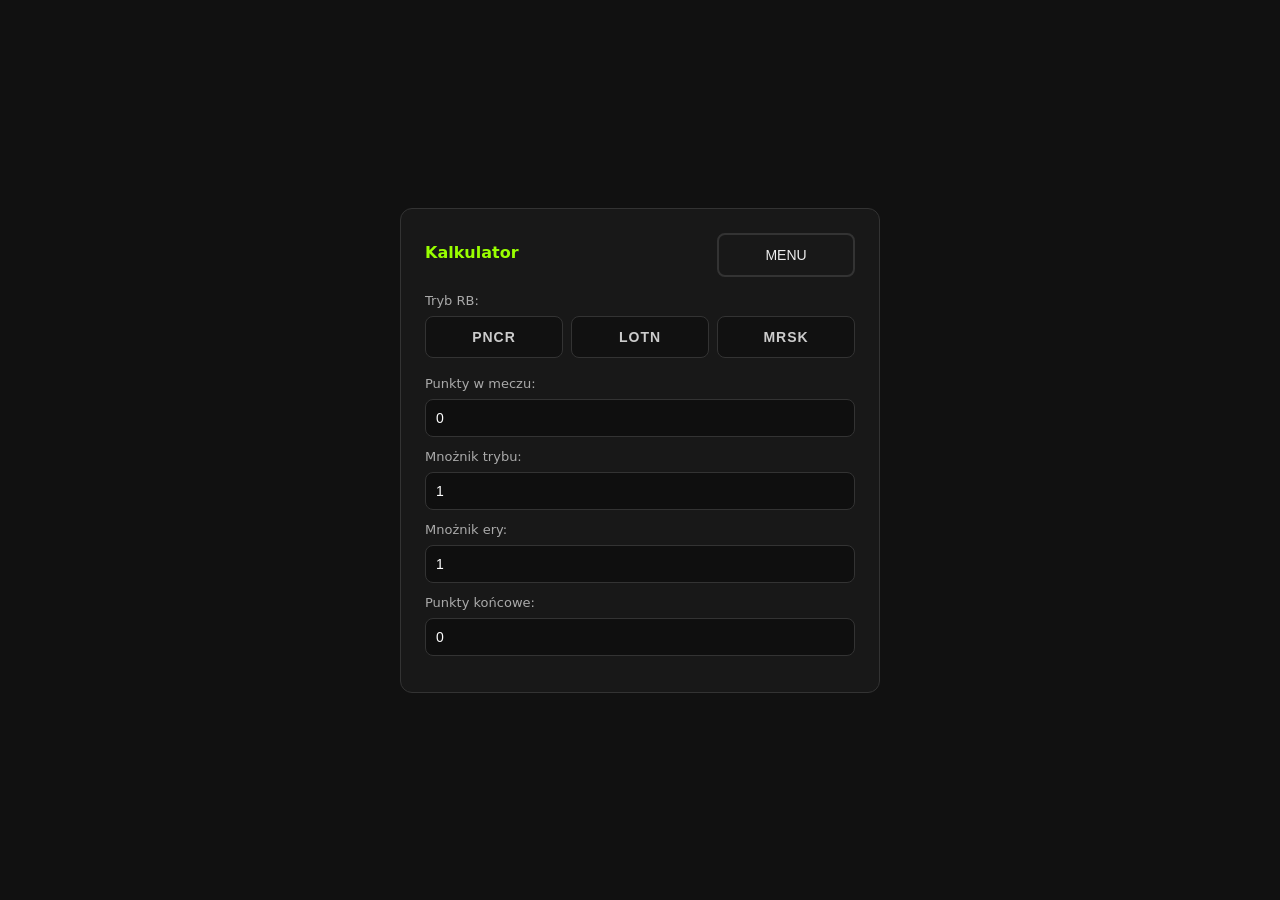
==== calc/mod-calc.html @ 48dfc5ce "Add files via upload" ====
<!DOCTYPE html>
<html lang="pl">
<head>
  <meta charset="UTF-8">
  <title>WT Event – Kalkulator</title>
  <link rel="stylesheet" href="style-calc.css">
</head>

<body>
  <div class="container">
    
   <div class="grid-row">
      <div class="col-4"><h1>Kalkulator</h1></div>
      <div class="col-4"></div>
      <button class=col-4 class="menu-button" onclick="location.href='../index.html'">MENU</button>
   </div>
    <label>Tryb RB:</label>
    <div class="type-buttons">
      <button id="btn-tank" data-mode="1.33">PNCR</button>
      <button id="btn-air" data-mode="1.40">LOTN</button>
      <button id="btn-naval" data-mode="2.20">MRSK</button>
    </div>


    <label>Punkty w meczu:</label>
    <input type="number" id="battle" value="0">

    <label>Mnożnik trybu:</label>
    <input type="number" id="mode" value="1" step="0.01">

    <label>Mnożnik ery:</label>
    <input type="number" id="era" value="1" step="0.1">

    <label>Punkty końcowe:</label>
    <input type="number" id="final" value="0">
  </div>

  <script src="script-calc.js"></script>
</body>
</html>
---- calc/style-calc.css ----
* {
  box-sizing: border-box;
}

body {
  font-family: system-ui, sans-serif;
  background: #111;
  color: #eee;
  display: flex;
  justify-content: center;
  align-items: center;
  min-height: 100vh;
  margin: 0;
  padding: 1rem;
}

.container {
  background: #181818;
  padding: 24px;
  border-radius: 12px;
  width: min(100%, 480px);
  border: 1px solid #333;
}

h1 {
  text-align: left;
  margin-bottom: 10px;
  font-size: 16px;
  color: #99ff00;
}

label {
  display: block;
  margin-bottom: 8px;
  font-size: 13px;
  color: #aaa;
}

.grid-row {
  display: grid;
  grid-template-columns: repeat(12, 1fr);
  gap: 8px;
  margin-bottom: 16px;
}

.col-2  { grid-column: span 2; }
.col-4  { grid-column: span 4; }
.col-6  { grid-column: span 6; }
.col-12 { grid-column: span 12; }

.type-buttons {
  display: flex;
  gap: 8px;
  margin-bottom: 18px;
}

.type-buttons button {
  flex: 1;
  padding: 12px;
  background: #111;
  border: 1px solid #333;
  border-radius: 8px;
  color: #ccc;
  cursor: pointer;
  transition: 0.15s;
  font-weight: bold;
  letter-spacing: 1px;
}

/* HOVER KOLORY */
#btn-tank:hover {
  background: #b30000;
  color: #fff;
  border-color: #ff4d4d;
}

#btn-air:hover {
  background: #e6c300;
  color: #000;
  border-color: #ffe066;
}

#btn-naval:hover {
  background: #0066cc;
  color: #fff;
  border-color: #4da6ff;
}

/* AKTYWNY PRZYCISK */
.type-buttons button.active {
  background: #99ff00;
  color: #000;
  border-color: #99ff00;
}

button {
  background: #181818;
  border: 2px solid #333;
  padding: 12px 20px;
  font-size: 14px;
  border-radius: 8px;
  color: #eee;
  cursor: pointer;
  transition: 0.2s;
}

.menu-button {
  width: 100%;
  margin-bottom: 16px;
}

button:hover {
  background: #222;
  border-color: #99ff00;
  color: #99ff00;
}

input, select {
  width: 100%;
  padding: 10px;
  margin-bottom: 12px;
  border: 1px solid #333;
  border-radius: 8px;
  background: #0f0f0f;
  color: #fff;
  font-size: 14px;
}

input:focus, select:focus {
  outline: none;
  border-color: #99ff00;
}

@media (max-width: 480px) {
  .container {
    padding: 16px;
  }

  h1 {
    font-size: 20px;
    margin-bottom: 16px;
  }

  .type-buttons button {
    padding: 10px;
    font-size: 12px;
  }
}
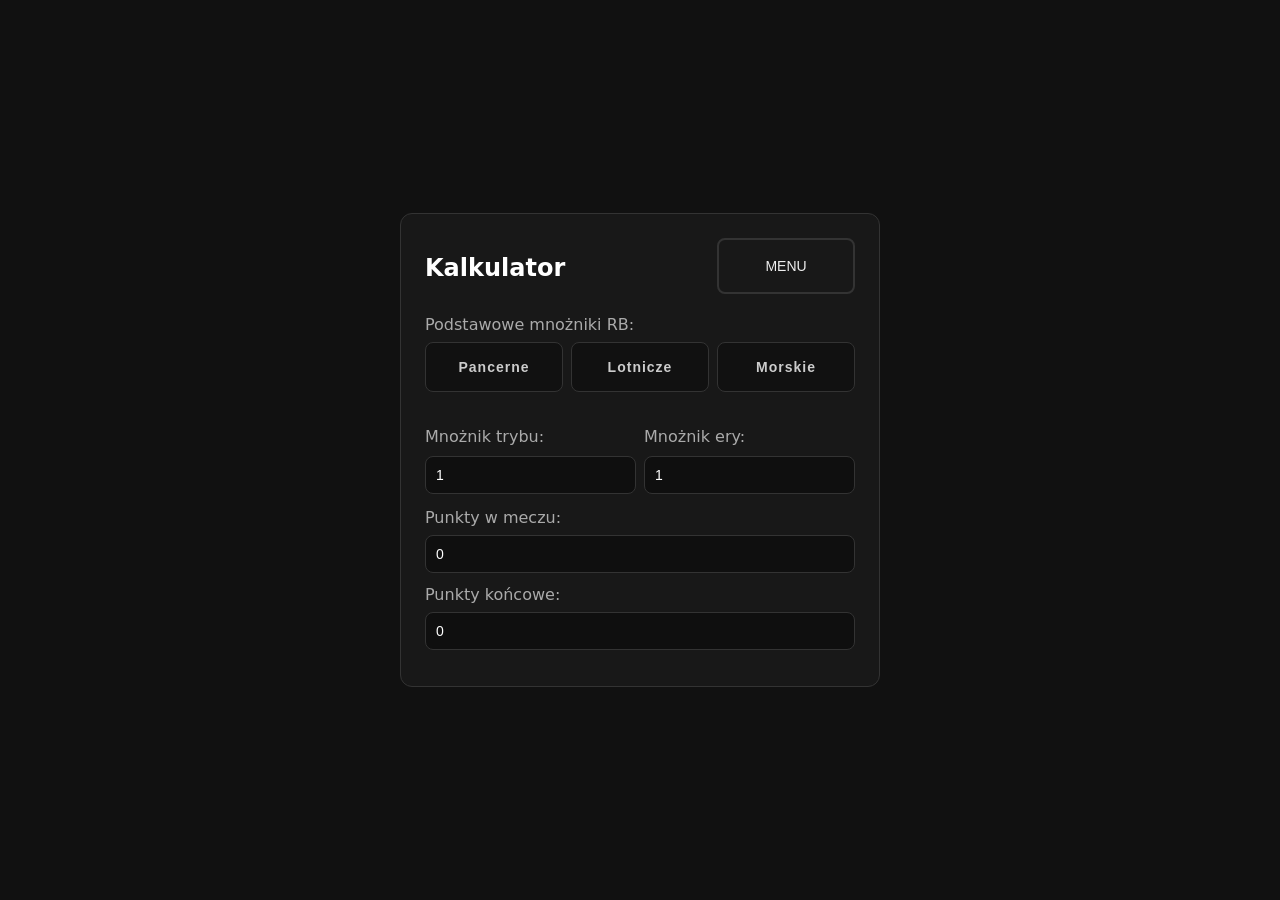
==== commit e2457582: "Add files via upload" ====
--- a/calc/mod-calc.html
+++ b/calc/mod-calc.html
@@ -14,22 +14,24 @@
       <div class="col-4"></div>
       <button class=col-4 class="menu-button" onclick="location.href='../index.html'">MENU</button>
    </div>
-    <label>Tryb RB:</label>
+<br>
+    <label>Podstawowe mnożniki RB:</label>
     <div class="type-buttons">
-      <button id="btn-tank" data-mode="1.33">PNCR</button>
-      <button id="btn-air" data-mode="1.40">LOTN</button>
-      <button id="btn-naval" data-mode="2.20">MRSK</button>
+      <button id="btn-tank" data-mode="1.33">Pancerne</button>
+      <button id="btn-air" data-mode="1.40">Lotnicze</button>
+      <button id="btn-naval" data-mode="2.20">Morskie</button>
     </div>
-
-
+<br>
+   <div class="grid-row">
+     <label class="col-6">Mnożnik trybu:</label>
+     <label class="col-6">Mnożnik ery:</label>
+   </div> 
+   <div class="grid-row">    
+     <input class="col-6" type="number" id="mode" value="1" step="0.1">
+     <input class="col-6" type="number" id="era" value="1" step="0.1">
+   </div>
     <label>Punkty w meczu:</label>
     <input type="number" id="battle" value="0">
-
-    <label>Mnożnik trybu:</label>
-    <input type="number" id="mode" value="1" step="0.01">
-
-    <label>Mnożnik ery:</label>
-    <input type="number" id="era" value="1" step="0.1">
 
     <label>Punkty końcowe:</label>
     <input type="number" id="final" value="0">
--- a/calc/style-calc.css
+++ b/calc/style-calc.css
@@ -24,15 +24,15 @@
 
 h1 {
   text-align: left;
-  margin-bottom: 10px;
-  font-size: 16px;
-  color: #99ff00;
+  margin-bottom: 12px;
+  font-size: 24px;
+  color: #ffffff;
 }
 
 label {
   display: block;
   margin-bottom: 8px;
-  font-size: 13px;
+  font-size: 16px;
   color: #aaa;
 }
 
@@ -40,7 +40,7 @@
   display: grid;
   grid-template-columns: repeat(12, 1fr);
   gap: 8px;
-  margin-bottom: 16px;
+  margin-bottom: 2px;
 }
 
 .col-2  { grid-column: span 2; }
@@ -51,12 +51,12 @@
 .type-buttons {
   display: flex;
   gap: 8px;
-  margin-bottom: 18px;
+  margin-bottom: 16px;
 }
 
 .type-buttons button {
   flex: 1;
-  padding: 12px;
+  padding: 16px;
   background: #111;
   border: 1px solid #333;
   border-radius: 8px;
@@ -96,7 +96,7 @@
 button {
   background: #181818;
   border: 2px solid #333;
-  padding: 12px 20px;
+  padding: 16px 16px;
   font-size: 14px;
   border-radius: 8px;
   color: #eee;
